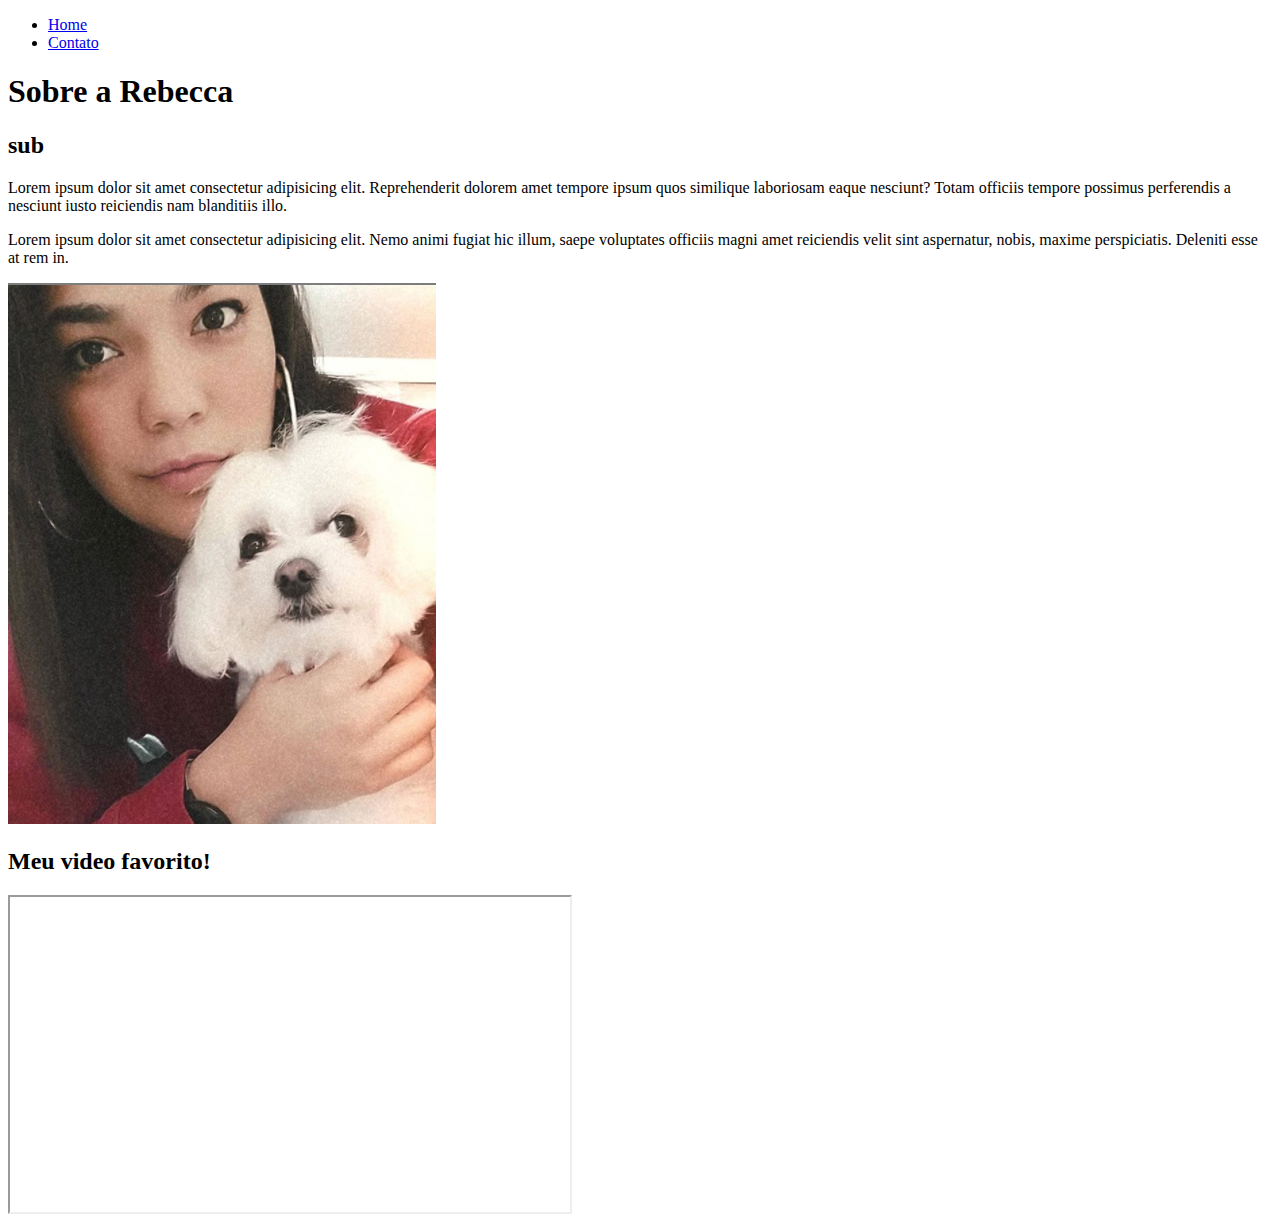
==== index.html @ 4367c182 "21-10-2020" ====
<!DOCTYPE html>

<html lang="en">
    <head>

    <meta charset="UTF-8">

    <meta name="viewport" content="width=device-width, initial-scale=1.0">
     
    <title> Meu primeiro Front </title>

    </head>

    <body>

    <ul> 
        <li>
            <a href="index.html">Home</A>
            
            </li>
        <li>
            
        <A href="contato.html">Contato</A>


        </li> 

    </ul>

     <h1>Sobre a Rebecca  </h1>
     <H2> sub</H2>
        <p>

     Lorem ipsum dolor sit amet consectetur adipisicing elit. Reprehenderit dolorem amet tempore ipsum quos similique laboriosam eaque nesciunt? Totam officiis tempore possimus perferendis a nesciunt iusto reiciendis nam blanditiis illo.
     
      </p>

      <p>Lorem ipsum dolor sit amet consectetur adipisicing elit. Nemo animi fugiat hic illum, saepe voluptates officiis magni amet reiciendis velit sint aspernatur, nobis, maxime perspiciatis. Deleniti esse at rem in.

      </p>

      <img  src="assets/img/eu mexma 2.png" alt="Criador desse conteúdo">

      <h2>Meu video favorito! </h2>

      <iframe width="560" 
      height="315" 
      src="https://www.youtube.com/embed/HuSW0fPhcqo" 
      frameborder="10" 
      allow="accelerometer; autoplay; clipboard-write; encrypted-media; gyroscope; picture-in-picture" 
      allowfullscreen></iframe>




    </body>

</html>
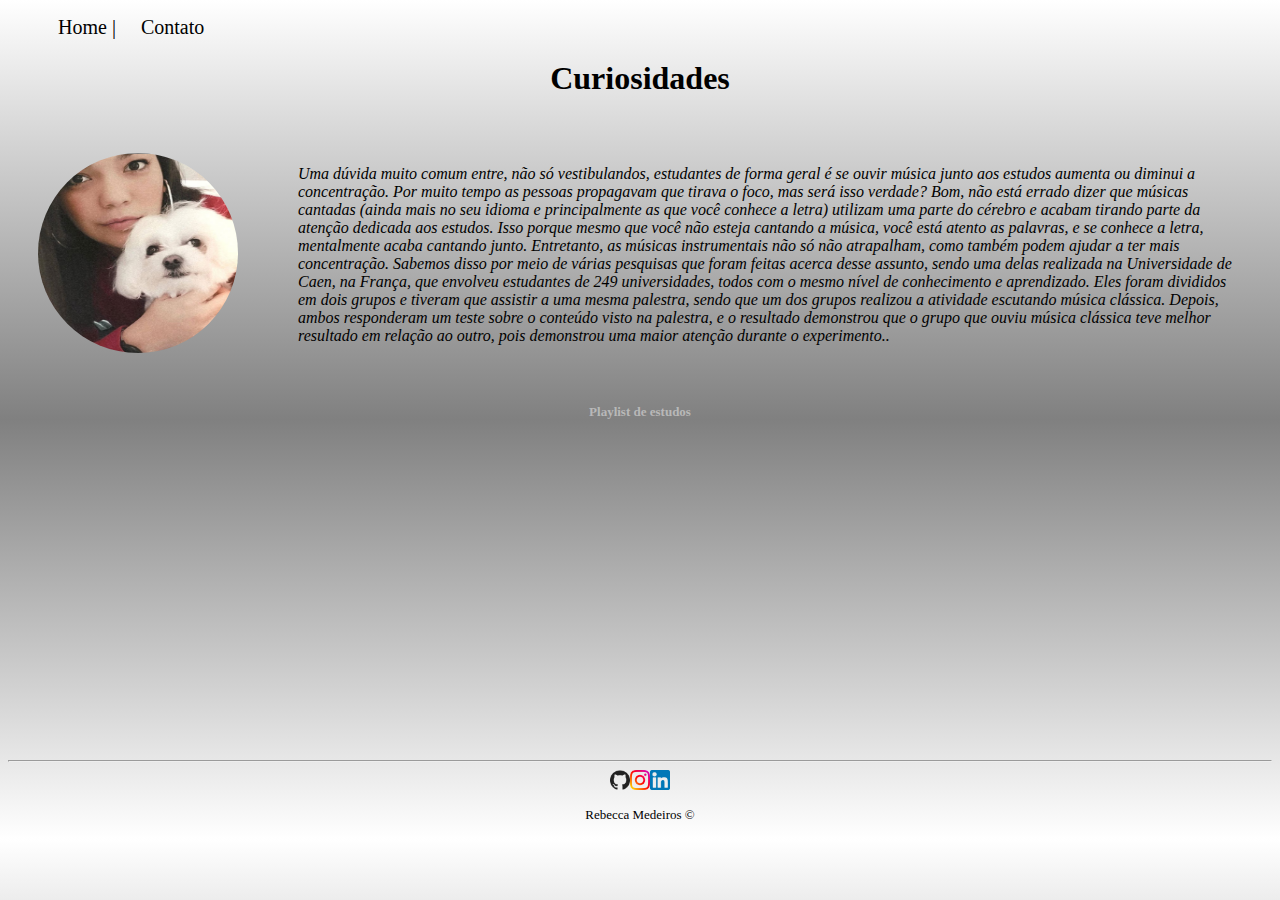
==== commit 8b407207: "22-10-2020" ====
--- a/index.html
+++ b/index.html
@@ -6,52 +6,106 @@
     <meta charset="UTF-8">
 
     <meta name="viewport" content="width=device-width, initial-scale=1.0">
-     
+    
     <title> Meu primeiro Front </title>
-
+ 
+    <link rel="stylesheet" href="assets/css/style.css">
     </head>
 
     <body>
 
-    <ul> 
+    <ul id="menu"> 
         <li>
-            <a href="index.html">Home</A>
+            <a href="index.html">Home | </A>
             
             </li>
         <li>
             
-        <A href="contato.html">Contato</A>
+        <a href="contato.html">Contato</a>
 
 
         </li> 
 
     </ul>
 
-     <h1>Sobre a Rebecca  </h1>
-     <H2> sub</H2>
-        <p>
+     <h1 class="center">Curiosidades </h1>
+        <div class="container">  
+            <div>
+            <img  class="br-50 wh-300 p-30" src="assets/img/eu mexma 2.png"  
+            alt="Criador desse conteúdo">
+        
+        </div>
+       
+            <div id="coluna_1"> 
+            <div class="p-30"> 
+                
+                <p class="justify"> 
 
-     Lorem ipsum dolor sit amet consectetur adipisicing elit. Reprehenderit dolorem amet tempore ipsum quos similique laboriosam eaque nesciunt? Totam officiis tempore possimus perferendis a nesciunt iusto reiciendis nam blanditiis illo.
-     
-      </p>
+                   <i> Uma dúvida muito comum entre, não só vestibulandos, estudantes de forma geral é se ouvir música junto aos estudos aumenta ou diminui a concentração. Por muito tempo as pessoas propagavam que tirava o foco, mas será isso verdade?
 
-      <p>Lorem ipsum dolor sit amet consectetur adipisicing elit. Nemo animi fugiat hic illum, saepe voluptates officiis magni amet reiciendis velit sint aspernatur, nobis, maxime perspiciatis. Deleniti esse at rem in.
+                    Bom, não está errado dizer que músicas cantadas (ainda mais no seu idioma e principalmente as que você conhece a letra) utilizam uma parte do cérebro e acabam tirando parte da atenção dedicada aos estudos. Isso porque mesmo que você não esteja cantando a música, você está atento as palavras, e se conhece a letra, mentalmente acaba cantando junto. 
+                    
+                    Entretanto, as músicas instrumentais não só não atrapalham, como também podem ajudar a ter mais concentração. Sabemos disso por meio de várias pesquisas que foram feitas acerca desse assunto, sendo uma delas realizada na Universidade de Caen, na França, que envolveu estudantes de 249 universidades, todos com o mesmo nível de conhecimento e aprendizado. Eles foram divididos em dois grupos e tiveram que assistir a uma mesma palestra, sendo que um dos grupos realizou a atividade escutando música clássica. Depois, ambos responderam um teste sobre o conteúdo visto na palestra, e o resultado demonstrou que o grupo que ouviu música clássica teve melhor resultado em relação ao outro, 
+                    pois demonstrou uma maior atenção durante o experimento..</i>
+                 </p>
+                
+            </div>
+        </div>
+       
+        </div>
+      <center><h3 class="cor_copy2"> Playlist de estudos</h3></center>
 
-      </p>
+      <div class="container md-50">
+        <iframe width="360" height="315" src="https://www.youtube.com/embed/-FlxM_0S2lA"
+        frameborder="0" 
+        allow="accelerometer; autoplay; clipboard-write; encrypted-media; gyroscope; picture-in-picture" 
+        allowfullscreen></iframe>
+ 
+        <div class="ml-50">
+        <iframe  width="360" height="315" src="https://www.youtube.com/embed/ZhstyJSNKME" 
+        frameborder="0" 
+        allow="accelerometer; autoplay; clipboard-write; encrypted-media; gyroscope; picture-in-picture" 
+        allowfullscreen></iframe>
+    </div>
+ 
+    <div class="ml-50">
+        <iframe width="360" height="315" src="https://www.youtube.com/embed/-5KAN9_CzSA" 
+        frameborder="0" 
+        allow="accelerometer; autoplay; clipboard-write; encrypted-media; gyroscope; picture-in-picture" 
+        allowfullscreen></iframe>
 
-      <img  src="assets/img/eu mexma 2.png" alt="Criador desse conteúdo">
+    </div>
+    </div>
 
-      <h2>Meu video favorito! </h2>
+       
 
-      <iframe width="560" 
-      height="315" 
-      src="https://www.youtube.com/embed/HuSW0fPhcqo" 
-      frameborder="10" 
-      allow="accelerometer; autoplay; clipboard-write; encrypted-media; gyroscope; picture-in-picture" 
-      allowfullscreen></iframe>
+    <hr>
+ <footer>
 
+ <div class="container">
+     <a href="https://github.com/devbecc"> 
+        <img  class="tm-social" src="assets/img/github.png" alt="logo do facebook">
 
+    </a>
 
+<a href="https://www.instagram.com/?hl=pt-br">
+<img  class="tm-social" src="assets/img/instagram.png"alt="logo do instagram">
+</a> 
+
+<a href="https://www.linkedin.com/feed/">
+<img  class="tm-social"src="assets/img/linkedin.png" alt="logo do linkedin">
+ 
+</a>
+
+ </div>
+
+ <center> <p  class="cor_copy">
+
+     Rebecca Medeiros &copy
+
+</center>
+ </p>
+  </footer>
 
     </body>
 
--- a/assets/css/style.css
+++ b/assets/css/style.css
@@ -0,0 +1,119 @@
+/* Estilos da página index.html*/
+.center {
+
+    text-align: center;
+
+}
+
+.justify{
+
+    text-align-last: left;
+
+
+}
+
+
+.container {
+  
+display: flex; 
+flex-flow: row;
+justify-content: center;
+align-items: center ;
+
+
+}
+
+#menu li {
+
+    display: inline;
+    padding: 10px ;
+    
+  
+}
+
+#menu li a{
+    text-decoration: none;
+    color: black;
+    font-size: 10px;
+    
+}
+
+#menu li a:hover{
+color: gray;
+
+}
+
+.p-30 {
+
+    padding: 30px;
+
+}
+
+.br-50{
+
+    border-radius: 50%  ;
+
+}
+
+
+.wh-300{
+
+width: 200px;
+height: 200px;
+
+}
+
+.tm-social{
+
+width: 20px;
+height: 20px;
+
+}
+
+.mb-50{
+
+margin-bottom: 50px;
+}
+
+
+/* Estilos da página contato.html*/
+
+.ml-50 {
+
+margin-left: 30px;
+
+
+}
+
+.cor_copy {
+
+    text-decoration: none;
+    color: black;
+    font-size: 13px;
+
+}
+
+
+.cor_copy2 {
+
+    text-decoration: none;
+    color: rgba(255, 255, 255, 0.445);
+    font-size: 13px;
+
+}
+
+body{
+
+    background-image: linear-gradient(white ,gray ,white);
+}
+
+
+ #menu li a{
+    text-decoration: none;
+    color: black;
+    font-size: 20px;
+    
+
+}
+
+
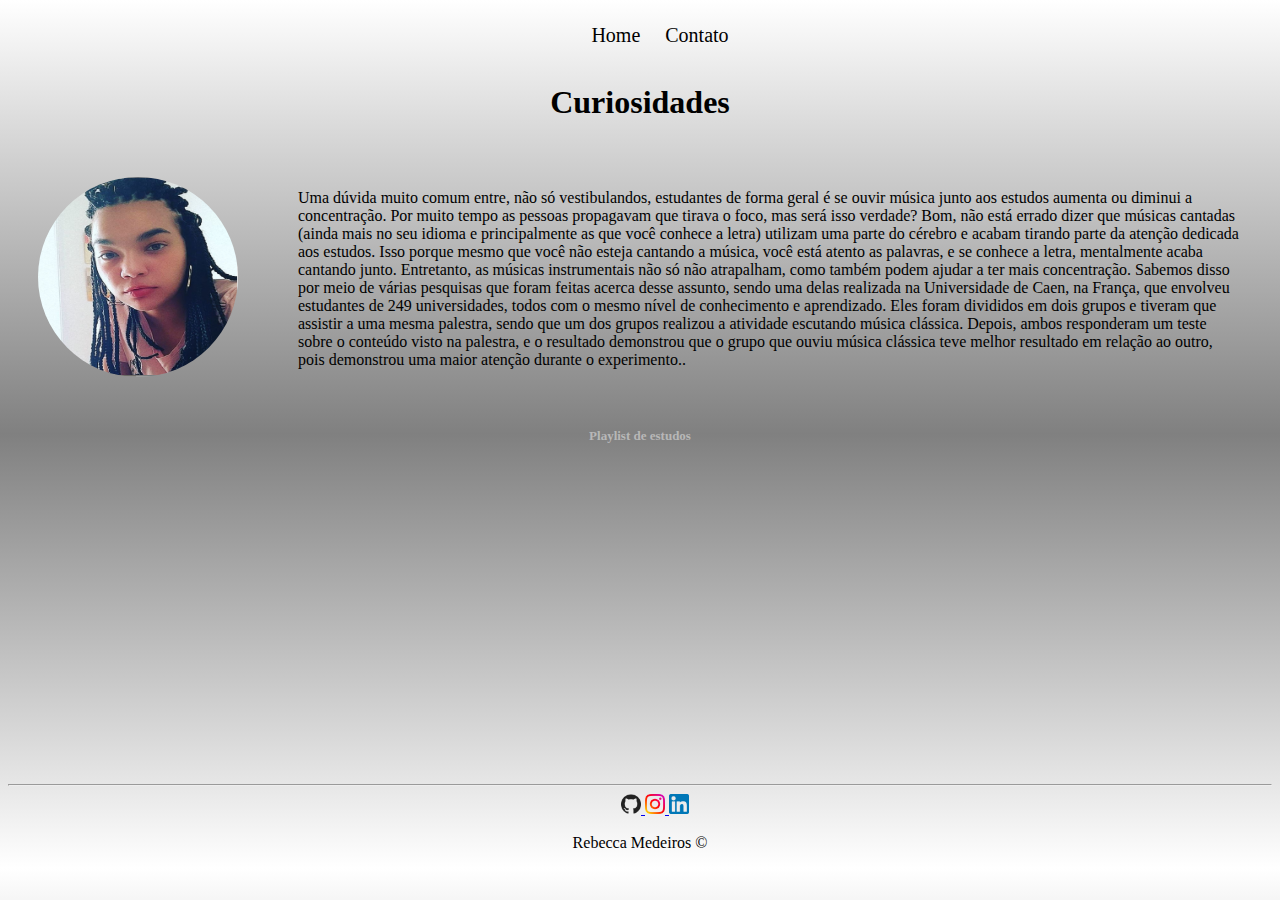
==== commit a0ff7f05: "23-10-2020" ====
--- a/index.html
+++ b/index.html
@@ -13,10 +13,10 @@
     </head>
 
     <body>
-
+        <div class="container"> 
     <ul id="menu"> 
         <li>
-            <a href="index.html">Home | </A>
+            <a href="index.html">Home  </A>
             
             </li>
         <li>
@@ -27,33 +27,34 @@
         </li> 
 
     </ul>
+        </div>
 
      <h1 class="center">Curiosidades </h1>
         <div class="container">  
             <div>
-            <img  class="br-50 wh-300 p-30" src="assets/img/eu mexma 2.png"  
+            <img  class="br-50 wh-300 p-30" src="assets/img/eu mexma.png"  
             alt="Criador desse conteúdo">
-        
+                
         </div>
-       
-            <div id="coluna_1"> 
+            
+            <div class="cor_copy"> 
             <div class="p-30"> 
                 
                 <p class="justify"> 
 
-                   <i> Uma dúvida muito comum entre, não só vestibulandos, estudantes de forma geral é se ouvir música junto aos estudos aumenta ou diminui a concentração. Por muito tempo as pessoas propagavam que tirava o foco, mas será isso verdade?
+                   Uma dúvida muito comum entre, não só vestibulandos, estudantes de forma geral é se ouvir música junto aos estudos aumenta ou diminui a concentração. Por muito tempo as pessoas propagavam que tirava o foco, mas será isso verdade?
 
                     Bom, não está errado dizer que músicas cantadas (ainda mais no seu idioma e principalmente as que você conhece a letra) utilizam uma parte do cérebro e acabam tirando parte da atenção dedicada aos estudos. Isso porque mesmo que você não esteja cantando a música, você está atento as palavras, e se conhece a letra, mentalmente acaba cantando junto. 
                     
                     Entretanto, as músicas instrumentais não só não atrapalham, como também podem ajudar a ter mais concentração. Sabemos disso por meio de várias pesquisas que foram feitas acerca desse assunto, sendo uma delas realizada na Universidade de Caen, na França, que envolveu estudantes de 249 universidades, todos com o mesmo nível de conhecimento e aprendizado. Eles foram divididos em dois grupos e tiveram que assistir a uma mesma palestra, sendo que um dos grupos realizou a atividade escutando música clássica. Depois, ambos responderam um teste sobre o conteúdo visto na palestra, e o resultado demonstrou que o grupo que ouviu música clássica teve melhor resultado em relação ao outro, 
-                    pois demonstrou uma maior atenção durante o experimento..</i>
+                    pois demonstrou uma maior atenção durante o experimento..
                  </p>
                 
             </div>
         </div>
        
         </div>
-      <center><h3 class="cor_copy2"> Playlist de estudos</h3></center>
+      <div class="center"><h3 class="cor_copy2"> Playlist de estudos</h3></div>
 
       <div class="container md-50">
         <iframe width="360" height="315" src="https://www.youtube.com/embed/-FlxM_0S2lA"
@@ -83,6 +84,7 @@
  <footer>
 
  <div class="container">
+    <div class="ml-50 "> 
      <a href="https://github.com/devbecc"> 
         <img  class="tm-social" src="assets/img/github.png" alt="logo do facebook">
 
@@ -98,12 +100,13 @@
 </a>
 
  </div>
+ </div>
 
- <center> <p  class="cor_copy">
+ <div class="center"> <p  class="cor_copy">
 
      Rebecca Medeiros &copy
 
-</center>
+ </div>
  </p>
   </footer>
 
--- a/assets/css/style.css
+++ b/assets/css/style.css
@@ -82,21 +82,20 @@
 
 margin-left: 30px;
 
-
 }
 
 .cor_copy {
 
-    text-decoration: none;
+    text-decoration: Courier New;
     color: black;
-    font-size: 13px;
+    font-size: 15   px;
 
 }
 
 
 .cor_copy2 {
 
-    text-decoration: none;
+    text-decoration: Courier New;
     color: rgba(255, 255, 255, 0.445);
     font-size: 13px;
 
